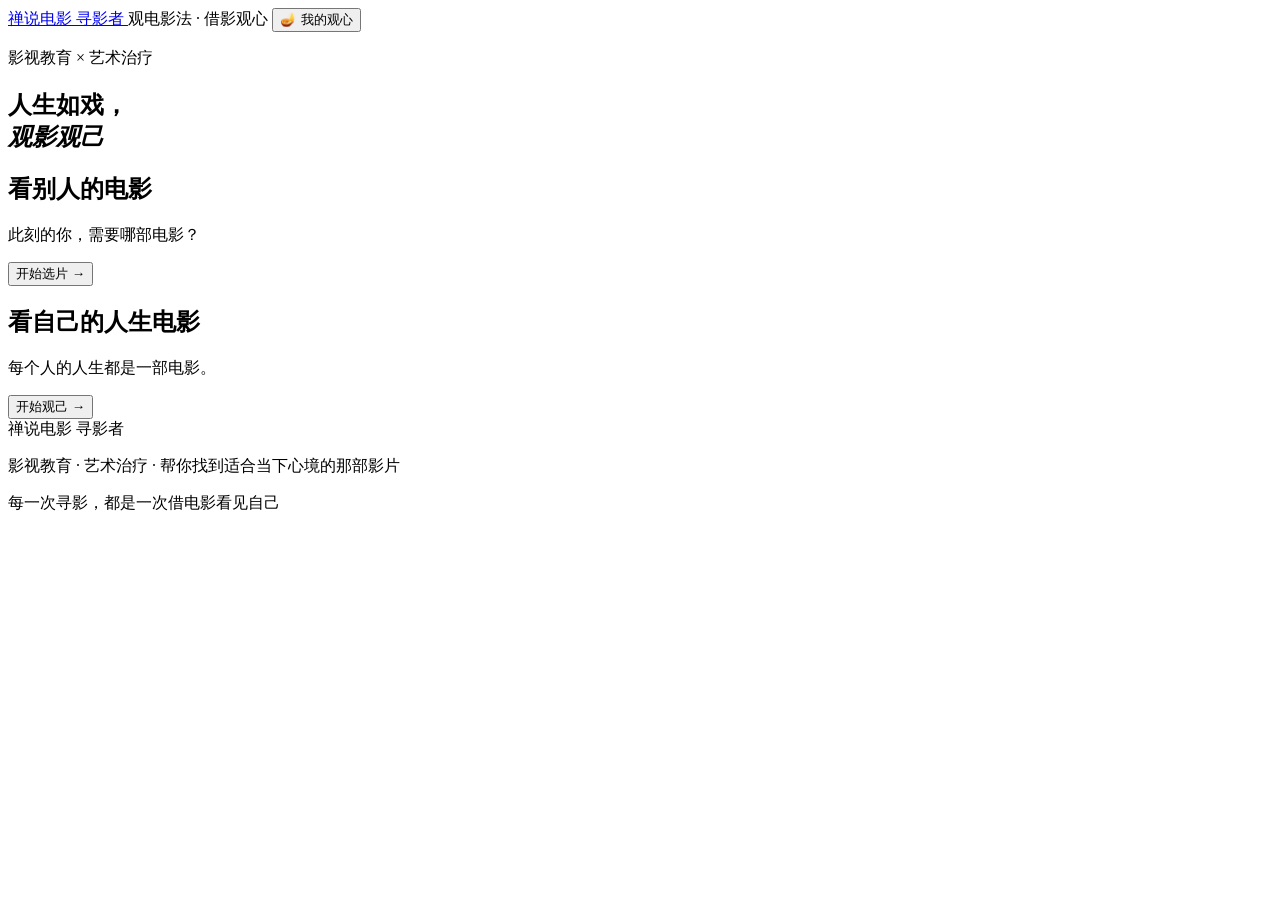
==== backend/static/index.html @ 4e05db44 "品牌名全面改为寻影者(含title/顶栏/海报/prompt)；footer文案改为帮你找到适合当下的影片；life入口还原开始观己并点开直达问答" ====
<!DOCTYPE html>
<html lang="zh-CN">
<head>
  <meta charset="UTF-8" />
  <meta name="viewport" content="width=device-width, initial-scale=1.0, viewport-fit=cover" />
  <title>寻影者 · 人生电影的深度档案馆</title>
  <meta name="description" content="从多部经典电影中，为您挑选适合当下心境的影片——影视教育 × 艺术治疗。" />
  <meta name="theme-color" content="#100e0c" />
  <!-- 分享卡片（Open Graph / 微信 / 微博） -->
  <meta property="og:type" content="website" />
  <meta property="og:title" content="寻影者 · 人生电影的深度档案馆" />
  <meta property="og:description" content="从多部经典电影中，为您挑选适合当下心境的影片。" />
  <meta property="og:image" content="/static/share.png" />
  <meta property="og:site_name" content="禅说电影 · 寻影者" />
  <meta itemprop="name" content="寻影者 · 人生电影的深度档案馆" />
  <meta itemprop="description" content="从多部经典电影中，为您挑选适合当下心境的影片。" />
  <meta itemprop="image" content="/static/share.png" />
  <link rel="stylesheet" href="/static/css/style.css" />
</head>
<body>
  <!-- 顶栏 -->
  <header class="site-header">
    <a class="brand" href="#top">
      <span class="brand__mark">禅说电影</span>
      <span class="brand__cn">寻影者</span>
    </a>
    <span class="brand__tagline">观电影法 · 借影观心</span>
    <button class="api-link" id="growth-btn">🪔 我的观心</button>
  </header>

  <main id="top">
    <!-- ============ Hero / 推荐 ============ -->
    <section class="hero" id="recommend">
      <div class="hero__inner">
        <p class="hero__eyebrow">影视教育 × 艺术治疗</p>
        <h1 class="hero__title">
          人生如戏，<br />
          <em>观影观己</em>
        </h1>
        <p class="hero__ai-note" style="display:none"></p>
      </div>
    </section>

    <!-- ============ 看别人的电影 · 5问选片 ============ -->
    <section class="guide-section" id="guide">
      <div class="container">
        <div class="section-head">
          <h2 class="board-title">看别人的电影</h2>
          <p class="board-sub">此刻的你，需要哪部电影？</p>
          <button class="board-enter" id="guide-enter"><span>开始选片 →</span></button>
        </div>

        <div class="wizard" id="wizard" hidden>
          <div class="wizard__progress"><span id="wizard-progress"></span></div>
          <p class="wizard__step" id="wizard-step">第 1 / 5 问</p>
          <h2 class="wizard__question" id="wizard-question"></h2>
          <div class="wizard__chips" id="wizard-chips"></div>
          <div class="wizard__nav">
            <button class="mini-btn" id="wizard-back" hidden>← 上一步</button>
            <button class="ask-box__submit" id="wizard-next"><span>下一步 →</span></button>
          </div>
        </div>
      </div>
    </section>

    <!-- ============ 为你挑选（推荐结果） ============ -->
    <section class="results" id="results" hidden>
      <div class="container">
        <header class="results__head">
          <div>
            <p class="section-kicker">为你挑选</p>
            <h2 class="results__query">“<span id="echo-query"></span>”</h2>
          </div>
          <div class="results__intent" id="intent-tags"></div>
        </header>
        <div class="results__note" id="results-note"></div>
        <div class="results__grid" id="results-grid"></div>
      </div>
    </section>

    <!-- ============ 看自己的人生电影 ============ -->
    <section class="life-section" id="life">
      <div class="container">
        <div class="section-head">
          <h2 class="board-title">看自己的人生电影</h2>
          <p class="section-sub">每个人的人生都是一部电影。</p>
          <button class="board-enter" id="life-enter"><span>开始观己 →</span></button>
        </div>

        <!-- 角色档案表单 -->
        <div id="life-form" hidden>
          <p class="life-form__tip">角色档案 · 初步体验，像看电影般看自己的人生</p>
          <div class="life-q">
            <label class="life-q__label">🎭 角色名</label>
            <input id="life-role-name" placeholder="你在人生这部电影里，叫什么名字？" />
          </div>
          <div class="life-q">
            <label class="life-q__label">🎬 你的人生电影名</label>
            <input id="life-movie-name" placeholder="为你的人生电影，起一个片名" />
          </div>
          <div class="life-q">
            <label class="life-q__label">🌱 你的出生故事（0-6 岁）</label>
            <textarea id="life-born" rows="3" placeholder="你从哪里来？最早的记忆、家庭、来处…"></textarea>
          </div>
          <div class="life-q">
            <label class="life-q__label">🌊 你的转折（重要）故事</label>
            <textarea id="life-turning" rows="3" placeholder="人生中重要的转折点、改变了你的事…"></textarea>
          </div>
          <div class="life-q">
            <label class="life-q__label">🎥 你正在经历的故事（2026）</label>
            <textarea id="life-2026" rows="3" placeholder="现在正在上演的，以及你期待接下来怎么演…"></textarea>
          </div>
          <div style="margin-top:14px"><button class="ask-box__submit" id="life-submit"><span>放映我的人生电影</span></button></div>
        </div>

        <!-- 人生电影结果（含可保存海报） -->
        <div class="life-result" id="life-result" hidden></div>
      </div>
    </section>
  </main>

  <footer class="site-footer">
    <div class="container site-footer__inner">
      <div>
        <span class="brand__mark">禅说电影</span>
        <span class="brand__cn">寻影者</span>
      </div>
      <p>影视教育 · 艺术治疗 · 帮你找到适合当下心境的那部影片</p>
      <p class="site-footer__fine">每一次寻影，都是一次借电影看见自己</p>
    </div>
  </footer>

  <!-- 影片详情弹层 -->
  <div class="modal" id="movie-modal" hidden>
    <div class="modal__backdrop" data-close></div>
    <div class="modal__dialog" role="dialog" aria-modal="true">
      <button class="modal__close" data-close aria-label="关闭">✕</button>
      <div class="modal__body" id="modal-body"></div>
    </div>
  </div>

  <!-- 我的观心（成长中心）弹层 -->
  <div class="modal" id="growth-modal" hidden>
    <div class="modal__backdrop" data-close></div>
    <div class="modal__dialog" role="dialog" aria-modal="true">
      <button class="modal__close" data-close aria-label="关闭">✕</button>
      <div class="modal__body" id="growth-body"></div>
    </div>
  </div>

  <!-- 登录弹层 -->
  <div class="modal" id="login-modal" hidden>
    <div class="modal__backdrop" data-close></div>
    <div class="modal__dialog modal__dialog--sm" role="dialog" aria-modal="true">
      <button class="modal__close" data-close aria-label="关闭">✕</button>
      <div class="modal__body" id="login-body"></div>
    </div>
  </div>

  <script src="/static/js/app.js"></script>
</body>
</html>
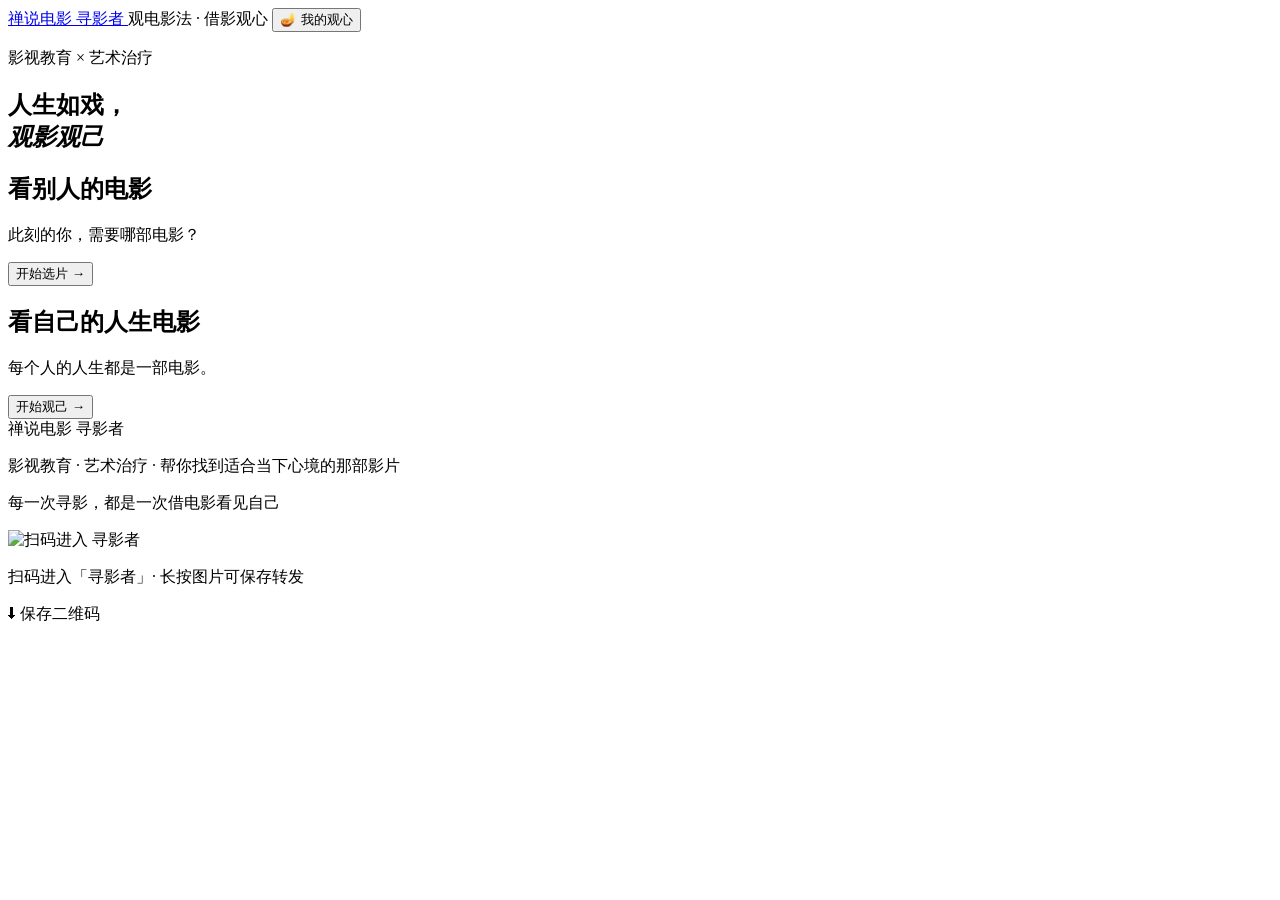
==== commit 1d35a548: "页脚新增项目二维码：扫码进入寻影者，支持长按或按钮保存PNG转发" ====
--- a/backend/static/index.html
+++ b/backend/static/index.html
@@ -15,7 +15,7 @@
   <meta itemprop="name" content="寻影者 · 人生电影的深度档案馆" />
   <meta itemprop="description" content="从多部经典电影中，为您挑选适合当下心境的影片。" />
   <meta itemprop="image" content="/static/share.png" />
-  <link rel="stylesheet" href="/static/css/style.css" />
+  <link rel="stylesheet" href="/static/css/style.css?v=__ASSET_VERSION__" />
 </head>
 <body>
   <!-- 顶栏 -->
@@ -83,7 +83,7 @@
       <div class="container">
         <div class="section-head">
           <h2 class="board-title">看自己的人生电影</h2>
-          <p class="section-sub">每个人的人生都是一部电影。</p>
+          <p class="board-sub">每个人的人生都是一部电影。</p>
           <button class="board-enter" id="life-enter"><span>开始观己 →</span></button>
         </div>
 
@@ -100,15 +100,15 @@
           </div>
           <div class="life-q">
             <label class="life-q__label">🌱 你的出生故事（0-6 岁）</label>
-            <textarea id="life-born" rows="3" placeholder="你从哪里来？最早的记忆、家庭、来处…"></textarea>
+            <textarea id="life-born" rows="5" placeholder="你从哪里来？最早的记忆、家庭、来处…"></textarea>
           </div>
           <div class="life-q">
             <label class="life-q__label">🌊 你的转折（重要）故事</label>
-            <textarea id="life-turning" rows="3" placeholder="人生中重要的转折点、改变了你的事…"></textarea>
+            <textarea id="life-turning" rows="4" placeholder="人生中重要的转折点、改变了你的事…"></textarea>
           </div>
           <div class="life-q">
             <label class="life-q__label">🎥 你正在经历的故事（2026）</label>
-            <textarea id="life-2026" rows="3" placeholder="现在正在上演的，以及你期待接下来怎么演…"></textarea>
+            <textarea id="life-2026" rows="4" placeholder="现在正在上演的，以及你期待接下来怎么演…"></textarea>
           </div>
           <div style="margin-top:14px"><button class="ask-box__submit" id="life-submit"><span>放映我的人生电影</span></button></div>
         </div>
@@ -127,6 +127,13 @@
       </div>
       <p>影视教育 · 艺术治疗 · 帮你找到适合当下心境的那部影片</p>
       <p class="site-footer__fine">每一次寻影，都是一次借电影看见自己</p>
+
+      <!-- 项目二维码：扫码进入，长按或点按钮保存后即可转发 -->
+      <div class="site-qr">
+        <img id="site-qr-img" alt="扫码进入 寻影者" />
+        <p class="site-qr__tip">扫码进入「寻影者」· 长按图片可保存转发</p>
+        <a class="site-qr__save mini-btn" id="site-qr-save" download="寻影者-二维码.png">⬇ 保存二维码</a>
+      </div>
     </div>
   </footer>
 
@@ -157,6 +164,7 @@
     </div>
   </div>
 
-  <script src="/static/js/app.js"></script>
+  <script src="/static/js/qrcode.min.js?v=__ASSET_VERSION__"></script>
+  <script src="/static/js/app.js?v=__ASSET_VERSION__"></script>
 </body>
 </html>
